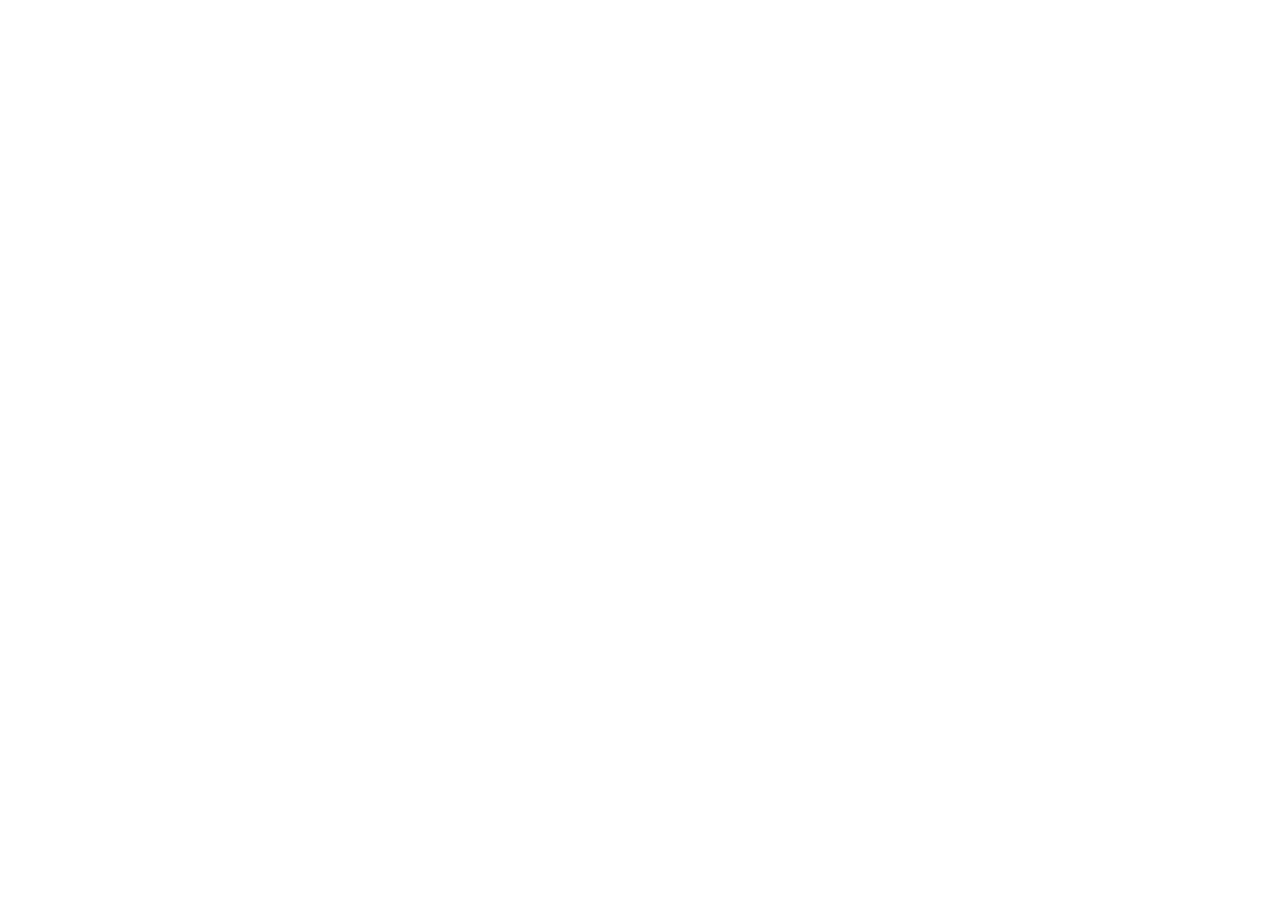
==== index.html @ bb34b1ff "Initial commit" ====
<!DOCTYPE html>
<html lang="en">
<head>
    <meta charset="UTF-8">
    <meta name="viewport" content="width=device-width, initial-scale=1.0">
    <title>Dashboard</title>
</head>
<body>
    
</body>
</html>
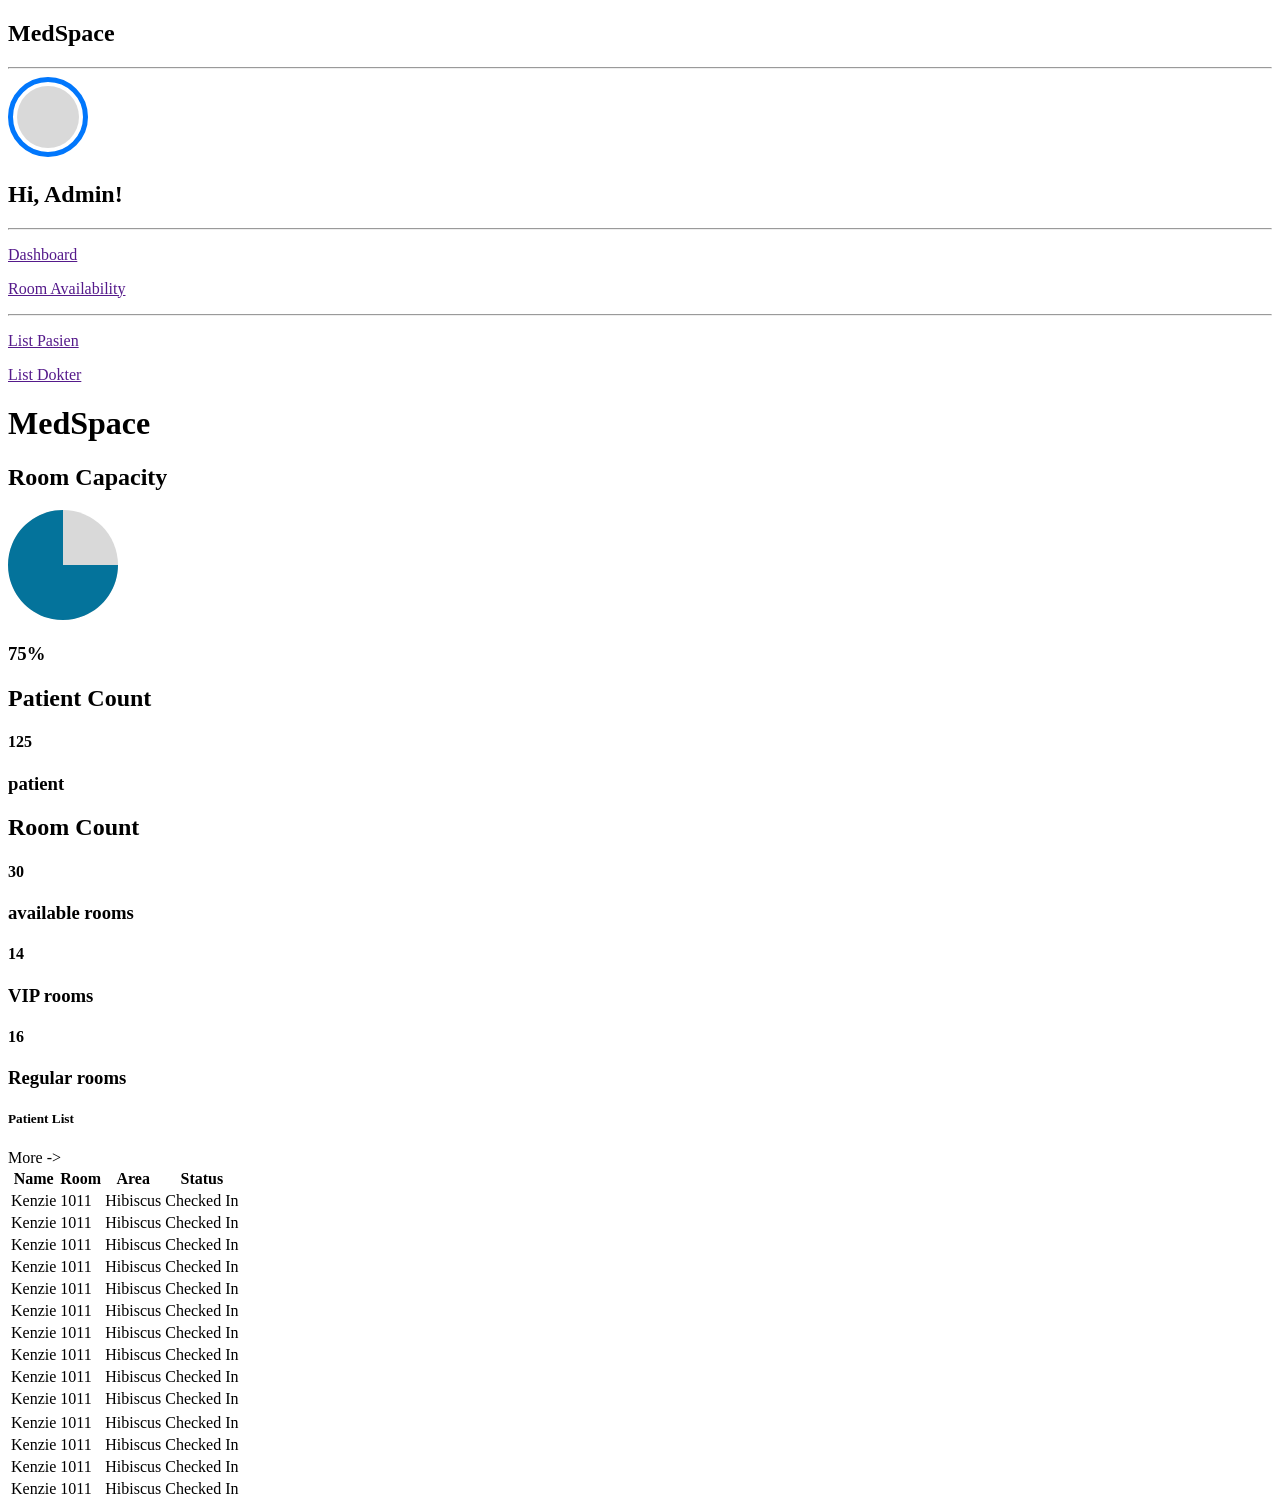
==== commit 2556f3bb: "Draft-Layouting-Dashboard" ====
--- a/index.html
+++ b/index.html
@@ -4,8 +4,205 @@
     <meta charset="UTF-8">
     <meta name="viewport" content="width=device-width, initial-scale=1.0">
     <title>Dashboard</title>
+    <link href="css/style.css" rel="stylesheet">
+    <link rel="preconnect" href="https://fonts.gstatic.com" crossorigin>
+    <link href="https://fonts.googleapis.com/css2?family=Poppins:ital,wght@0,100;0,200;0,300;0,400;0,500;0,600;0,700;0,800;0,900;1,100;1,200;1,300;1,400;1,500;1,600;1,700;1,800;1,900&display=swap" rel="stylesheet">
+
 </head>
 <body>
+    <div class="flex-all">
+        <aside class="flex-col noscroll">
+            <h1 class="no-margin"><span class="Med">Med</span><span Class="Space">Space</span></h1>
+            <hr class="no-margin">
+            <div class="admin-profile flex-row">
+                <svg class="profile-pic" xmlns="http://www.w3.org/2000/svg" width="80" height="80" viewBox="0 0 80 80" fill="none">
+                <circle cx="40" cy="40" r="31" fill="#D9D9D9"/>
+                <circle cx="40" cy="40" r="37.5" stroke="#0177FC" stroke-width="5"/>
+                </svg>
+    
+                <div class="namadiv">
+                    <h2 class="nama">Hi, Admin!</h2>
+                </div>
+            </div>
+            <hr class="no-margin">
+    
+            <div class="no-margin bounding-box">
+                <div class = "active box no-margin">
+                    <a href=""><p class="no-margin link-active">Dashboard</p></a>
+                </div>
+    
+                <div class="no-margin bounding-box">
+                    <div class = "box no-margin">
+                        <a href=""><p class="no-margin link-nonactive">Room Availability</p></a>
+                    </div>
+                </div>
+            </div>
+    
+            <hr class="no-margin">
+    
+            <div class="no-margin bounding-box">
+                <div class = "box no-margin">
+                    <a href=""><p class="no-margin link-nonactive">List Pasien</p></a>
+                </div>
+    
+                <div class="no-margin bounding-box">
+                    <div class = "box no-margin">
+                        <a href=""><p class="no-margin link-nonactive">List Dokter</p></a>
+                    </div>
+                </div>
+            </div>
+        </aside>
+
+        <!-------DASHBOARD------>
+
+        <div class="dashboard-frame">
+            <h1 class="no-margin bigger-logo"><span class="Med">Med</span><span Class="Space">Space</span></h1>
+
+            <div class="info-frame">
+                <div class="info-isi">
+                    <h2 class="no-margin info-title">Room Capacity</h2>
+                    <div class="circle no-margin">
+                        <svg xmlns="http://www.w3.org/2000/svg" width="110" height="110" viewBox="0 0 110 110" fill="none">
+                            <circle cx="55" cy="55" r="55" fill="#D9D9D9"/>
+                            <path d="M110 55C110 65.878 106.774 76.5117 100.731 85.5564C94.6874 94.6011 86.0975 101.651 76.0476 105.813C65.9977 109.976 54.939 111.065 44.27 108.943C33.6011 106.821 23.801 101.583 16.1091 93.8909C8.41724 86.199 3.179 76.3989 1.05681 65.73C-1.06538 55.061 0.023806 44.0023 4.18663 33.9524C8.34945 23.9025 15.3989 15.3126 24.4436 9.26917C33.4883 3.22569 44.122 -1.29719e-07 55 0L55 55H110Z" fill="#04739B"/>
+                          </svg>
+                        </div>
+                    <h3 class="no-margin info-detail" id="percentage">75%</h3>
+                </div>
+
+                <div class="info-isi">
+                    <h2 class="no-margin info-title">Patient Count</h2>
+                    <h4 class="patient-count no-margin">125</h4>
+                    <h3 class="no-margin info-detail" id="patient-label">patient</h3>
+                </div>
+
+                <div class="info-isi isi-big">
+                    <h2 class="no-margin info-title">Room Count</h2>
+
+                    <div class="count">
+                        <div class="text-count1">
+                            <h4 class="patient-count no-margin">30</h4>
+                            <h3 class="no-margin info-detail" id="patient-label">available rooms</h3>
+                        </div>
+
+                        <div class="text-container">
+                            <div class="text-count2">
+                                <h4 class="room-count no-margin">14</h4>
+                                <h3 class="no-margin info-detail" id="room-label">VIP rooms</h3>
+                            </div>
+
+                            <div class="text-count2">
+                                <h4 class="room-count no-margin">16</h4>
+                                <h3 class="no-margin info-detail" id="room-label">Regular rooms</h3>
+                            </div>
+                        </div>
+
+                    </div>
+                </div>
+            </div>
+
+            <div class="tabel-pasien">
+                <div class="header-patient">
+                    <h5 class="no-margin" id="patient-list">Patient List</h5>
+                    <a class="button-text">More -></a>
+                </div>
+                <table>
+                    <tr>
+                        <th class="header-table table-name">Name</th>
+                        <th class="header-table table-room">Room</th>
+                        <th class="header-table table-area">Area</th>
+                        <th class="header-table table-status">Status</th>
+                    </tr>
+
+                    <tr>
+                        <td class="data-table table-name">Kenzie</th>
+                        <td class="data-table table-room">1011</td>
+                        <td class="data-table table-area">Hibiscus</td>
+                        <td class="data-table table-status">Checked In</td>
+                    </tr>
+                    <tr>
+                        <td class="data-table table-name">Kenzie</th>
+                        <td class="data-table table-room">1011</td>
+                        <td class="data-table table-area">Hibiscus</td>
+                        <td class="data-table table-status">Checked In</td>
+                    </tr>
+                    <tr>
+                        <td class="data-table table-name">Kenzie</th>
+                        <td class="data-table table-room">1011</td>
+                        <td class="data-table table-area">Hibiscus</td>
+                        <td class="data-table table-status">Checked In</td>
+                    </tr>
+                    <tr>
+                        <td class="data-table table-name">Kenzie</th>
+                        <td class="data-table table-room">1011</td>
+                        <td class="data-table table-area">Hibiscus</td>
+                        <td class="data-table table-status">Checked In</td>
+                    </tr>
+                    <tr>
+                        <td class="data-table table-name">Kenzie</th>
+                        <td class="data-table table-room">1011</td>
+                        <td class="data-table table-area">Hibiscus</td>
+                        <td class="data-table table-status">Checked In</td>
+                    </tr>
+                    <tr>
+                        <td class="data-table table-name">Kenzie</th>
+                        <td class="data-table table-room">1011</td>
+                        <td class="data-table table-area">Hibiscus</td>
+                        <td class="data-table table-status">Checked In</td>
+                    </tr>
+                    <tr>
+                        <td class="data-table table-name">Kenzie</th>
+                        <td class="data-table table-room">1011</td>
+                        <td class="data-table table-area">Hibiscus</td>
+                        <td class="data-table table-status">Checked In</td>
+                    </tr>
+                    <tr>
+                        <td class="data-table table-name">Kenzie</th>
+                        <td class="data-table table-room">1011</td>
+                        <td class="data-table table-area">Hibiscus</td>
+                        <td class="data-table table-status">Checked In</td>
+                    </tr>
+                    <tr>
+                        <td class="data-table table-name">Kenzie</th>
+                        <td class="data-table table-room">1011</td>
+                        <td class="data-table table-area">Hibiscus</td>
+                        <td class="data-table table-status">Checked In</td>
+                    </tr>
+                    <tr>
+                        <td class="data-table table-name">Kenzie</th>
+                        <td class="data-table table-room">1011</td>
+                        <td class="data-table table-area">Hibiscus</td>
+                        <td class="data-table table-status">Checked In</td>
+                    </tr>
+                    <tr></tr>
+                        <td class="data-table table-name">Kenzie</th>
+                        <td class="data-table table-room">1011</td>
+                        <td class="data-table table-area">Hibiscus</td>
+                        <td class="data-table table-status">Checked In</td>
+                    </tr>
+                    <tr>
+                        <td class="data-table table-name">Kenzie</th>
+                        <td class="data-table table-room">1011</td>
+                        <td class="data-table table-area">Hibiscus</td>
+                        <td class="data-table table-status">Checked In</td>
+                    </tr>
+                    <tr>
+                        <td class="data-table table-name">Kenzie</th>
+                        <td class="data-table table-room">1011</td>
+                        <td class="data-table table-area">Hibiscus</td>
+                        <td class="data-table table-status">Checked In</td>
+                    </tr>
+                    <tr>
+                        <td class="data-table table-name">Kenzie</th>
+                        <td class="data-table table-room">1011</td>
+                        <td class="data-table table-area">Hibiscus</td>
+                        <td class="data-table table-status">Checked In</td>
+                        </tr>
+                </table>
+            </div>
+        </div>
+    </div>
+        
     
 </body>
 </html>
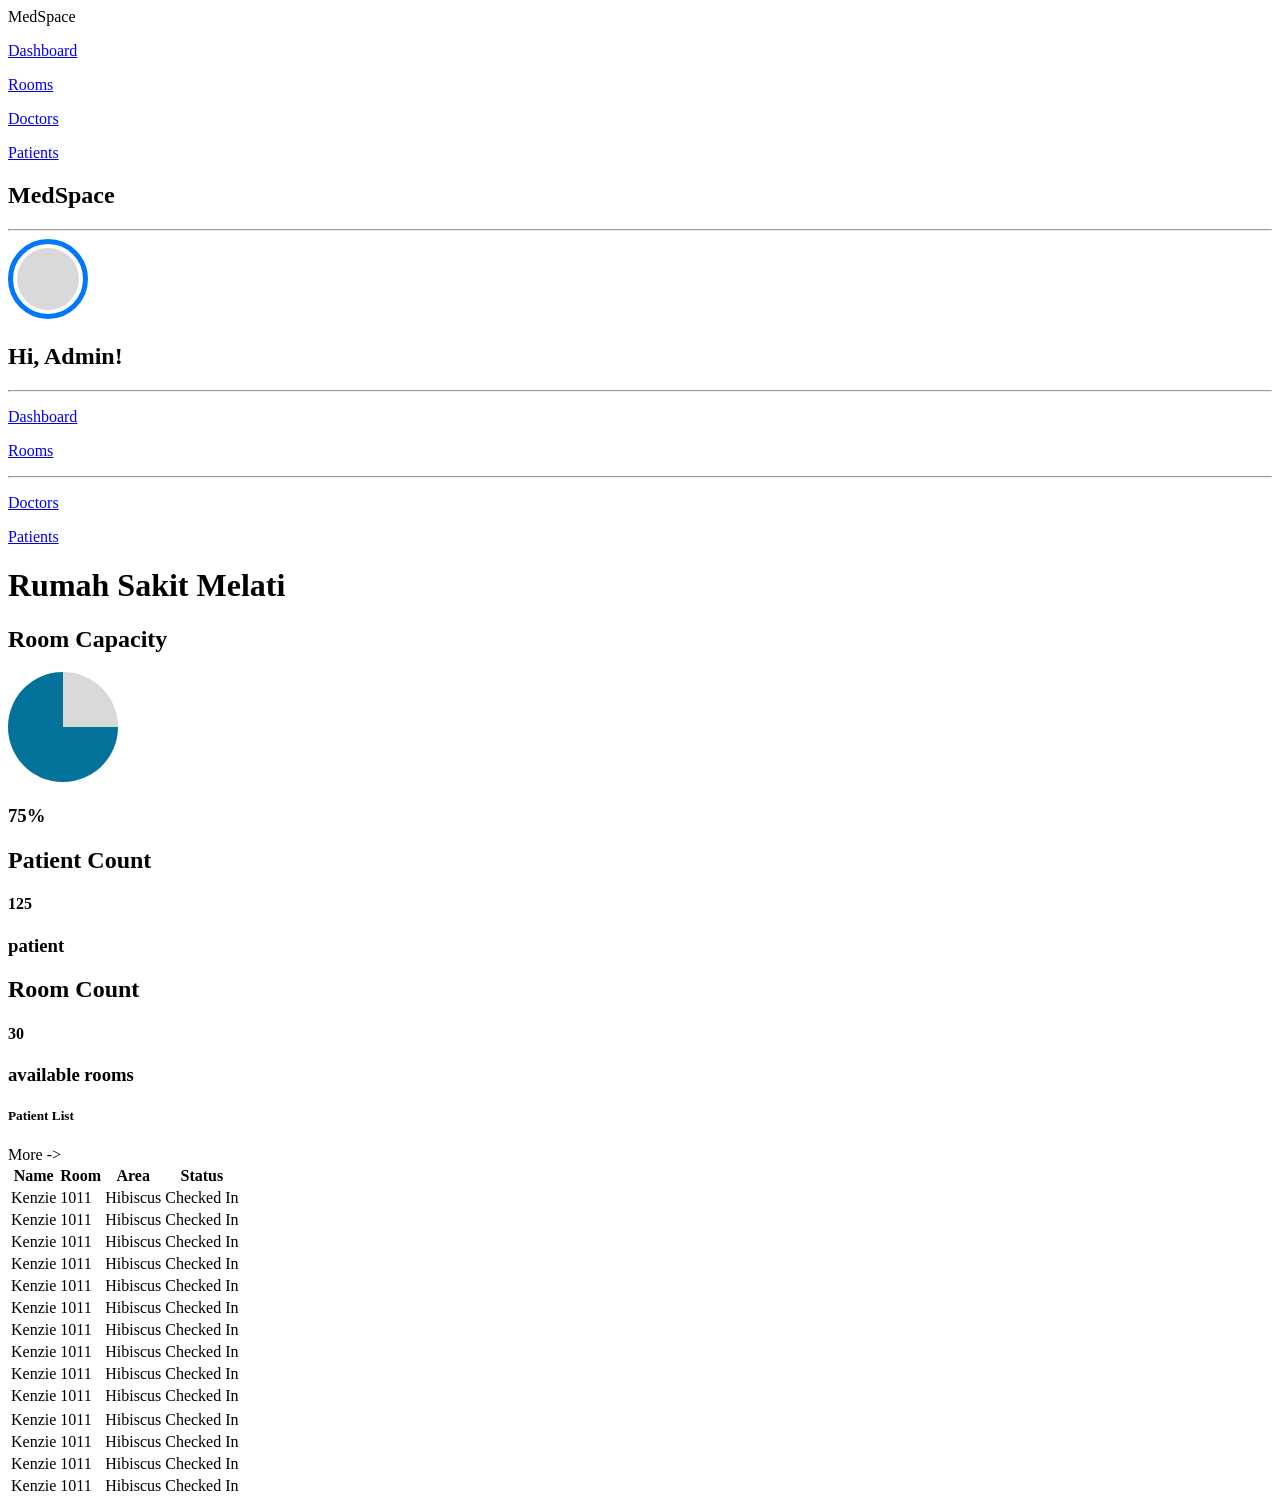
==== commit 4ebdaa98: "Room" ====
--- a/index.html
+++ b/index.html
@@ -10,6 +10,31 @@
 
 </head>
 <body>
+    <nav>
+        <div class="no-margin">
+            <span class="Med">Med</span><span Class="Space">Space</span>
+        </div>
+        <div class="flex-row list-a">
+                <div class = "active box-nav no-margin">
+                    <a href="index.html"><p class="no-margin ">Dashboard</p></a>
+                </div>
+    
+                
+                    <div class = "nonactive box-nav no-margin">
+                        <a href="room.html"><p class="no-margin ">Rooms</p></a>
+                    </div>
+                
+                <div class = "nonactive box-nav no-margin">
+                    <a href="docter.html"><p class="no-margin ">Doctors</p></a>
+                </div>
+    
+                
+                    <div class = "nonactive box-nav no-margin">
+                        <a href="patient.html"><p class="no-margin "> Patients</p></a>
+                    </div>
+                
+        </div>
+    </nav>
     <div class="flex-all">
         <aside class="flex-col noscroll">
             <h1 class="no-margin"><span class="Med">Med</span><span Class="Space">Space</span></h1>
@@ -28,12 +53,12 @@
     
             <div class="no-margin bounding-box">
                 <div class = "active box no-margin">
-                    <a href=""><p class="no-margin link-active">Dashboard</p></a>
+                    <a href="index.html"><p class="no-margin ">Dashboard</p></a>
                 </div>
     
                 <div class="no-margin bounding-box">
-                    <div class = "box no-margin">
-                        <a href=""><p class="no-margin link-nonactive">Room Availability</p></a>
+                    <div class = "nonactive box no-margin">
+                        <a href="room.html"><p class="no-margin ">Rooms</p></a>
                     </div>
                 </div>
             </div>
@@ -41,13 +66,13 @@
             <hr class="no-margin">
     
             <div class="no-margin bounding-box">
-                <div class = "box no-margin">
-                    <a href=""><p class="no-margin link-nonactive">List Pasien</p></a>
+                <div class = "nonactive box no-margin">
+                    <a href="docter.html"><p class="no-margin ">Doctors</p></a>
                 </div>
     
                 <div class="no-margin bounding-box">
-                    <div class = "box no-margin">
-                        <a href=""><p class="no-margin link-nonactive">List Dokter</p></a>
+                    <div class = "nonactive box no-margin">
+                        <a href="patient.html"><p class="no-margin ">Patients</p></a>
                     </div>
                 </div>
             </div>
@@ -56,7 +81,7 @@
         <!-------DASHBOARD------>
 
         <div class="dashboard-frame">
-            <h1 class="no-margin bigger-logo"><span class="Med">Med</span><span Class="Space">Space</span></h1>
+            <h1 class="no-margin bigger-logo"><span Class="Hos-Name">Rumah Sakit Melati</span></h1>
 
             <div class="info-frame">
                 <div class="info-isi">
@@ -76,10 +101,12 @@
                     <h3 class="no-margin info-detail" id="patient-label">patient</h3>
                 </div>
 
-                <div class="info-isi isi-big">
+                <div class="info-isi">
                     <h2 class="no-margin info-title">Room Count</h2>
-
-                    <div class="count">
+                    <h4 class="patient-count no-margin">30</h4>
+                    <h3 class="no-margin info-detail" id="patient-label">available rooms</h3>
+
+                    <!-- <div class="count">
                         <div class="text-count1">
                             <h4 class="patient-count no-margin">30</h4>
                             <h3 class="no-margin info-detail" id="patient-label">available rooms</h3>
@@ -97,7 +124,7 @@
                             </div>
                         </div>
 
-                    </div>
+                    </div> -->
                 </div>
             </div>
 
